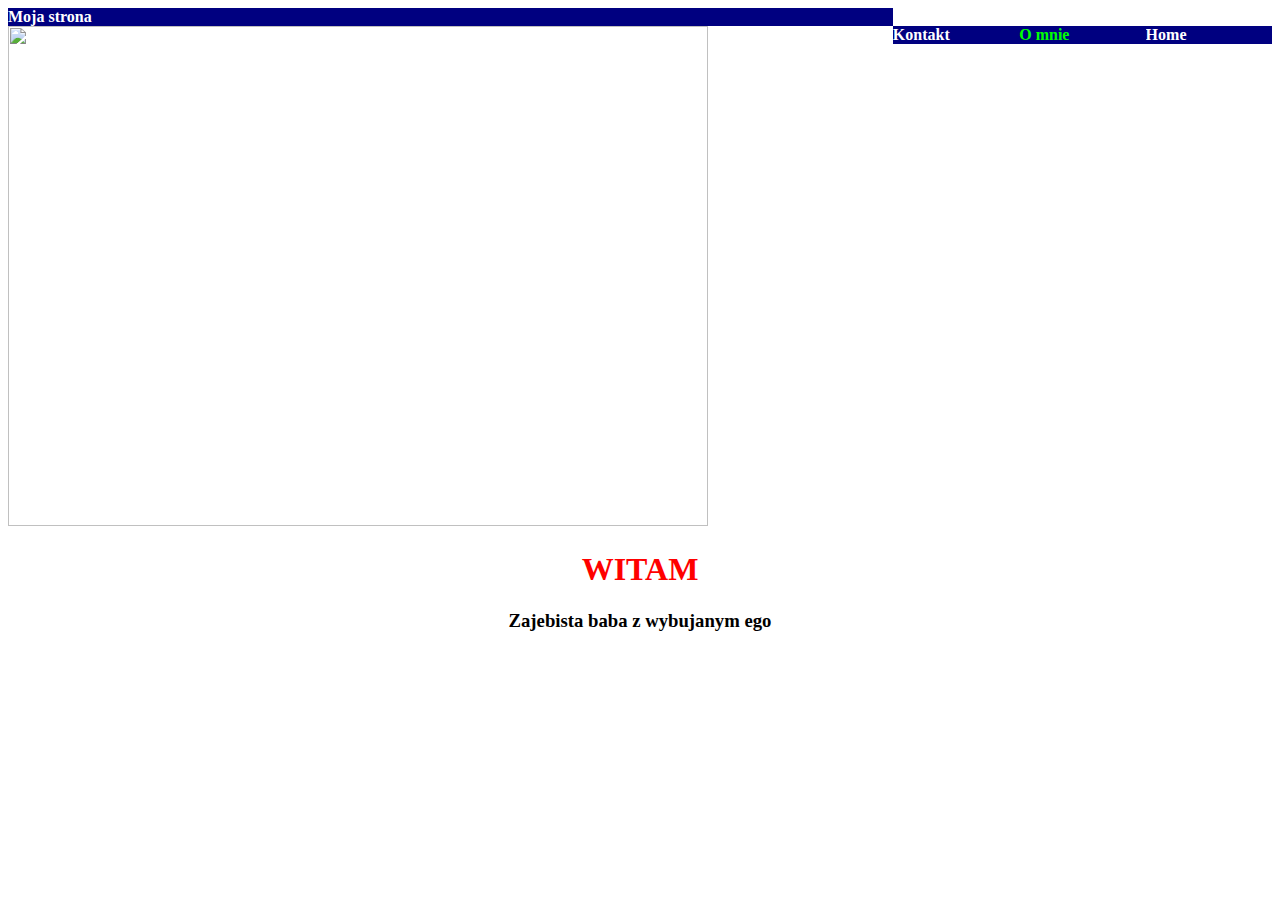
==== hello1.html @ 46b190ca "hello1.html" ====
<!DOCTYPE html>
<html lang="pl">
<head>
<link rel="icon" href="X.png" type="image/x-icon">
<title>O MNIE</title>
<meta charset="UTF-8">
<style>

h1 {
	color:red;
}

img {
	width: 700px;
	height:500px;
}
#v {
	background-color: navy;
	color: white;
	width:70%;
	height:20%;
	float:left;
}
#x {
	background-color: navy;
	color: white;
	width: 10%;
	height: 20%;
	float:right;
}
#z {
	background-color: navy;
	color: lime;
	width: 10%;
	height: 20%;
	float:right;
}#c {
	background-color: navy;
	color: white;
	width: 10%;
	height: 20%;
	float:right;
}

</style>
</head>
<body>
<div id="v"><b>Moja strona</b></div>
<img src="natalia.png" class="g">
<a href="index.html"><div id="x"><b>Home</b></div></a>
<div id="z"><b>O mnie</b></div>
<a href="hello2.html"><div id="c"><b>Kontakt</b></div></a><br>
<h1><center>WITAM</center></h1>
<h3><center>Zajebista baba z wybujanym ego</center></h3>
</body>
</html>
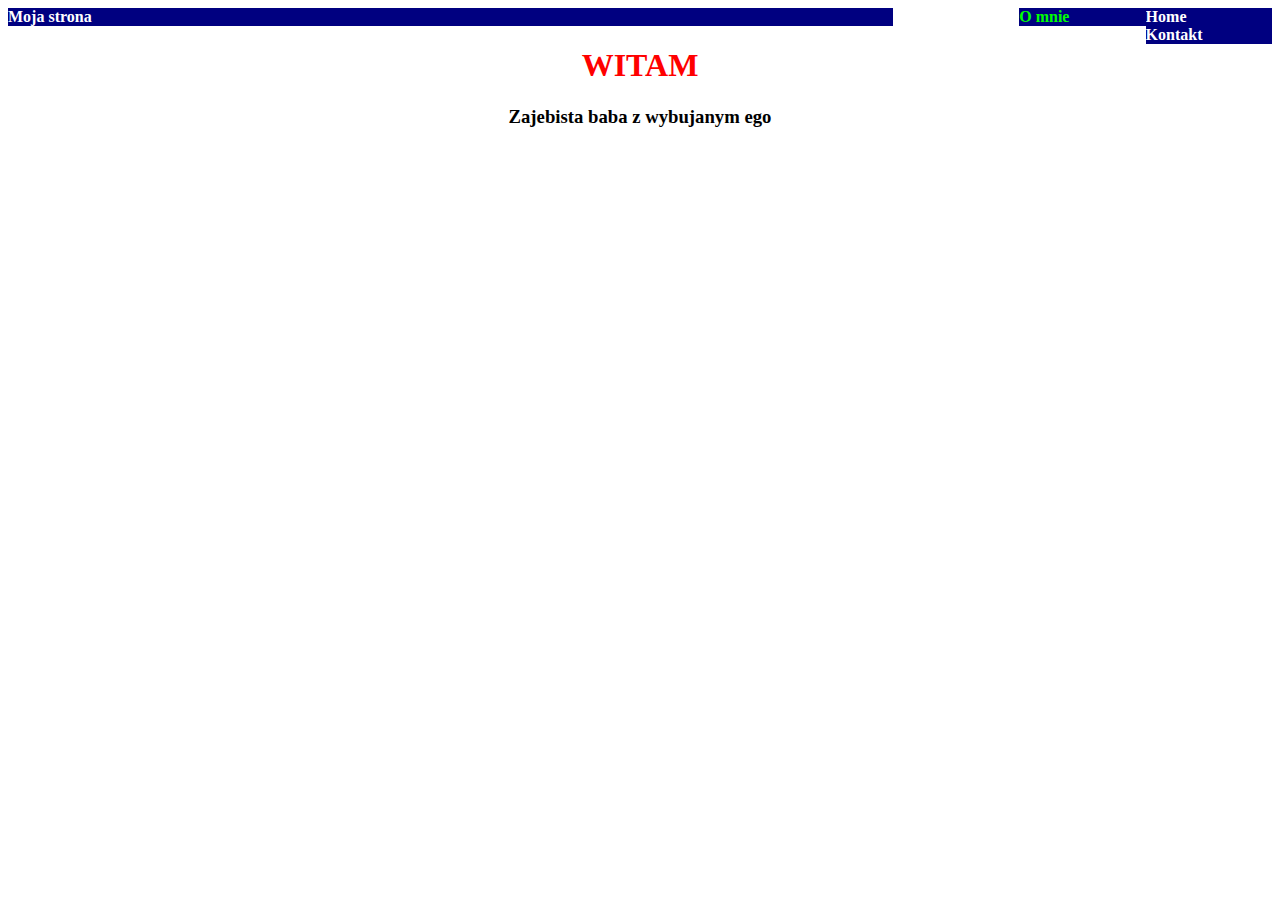
==== commit 7f4397a7: "hello1.html" ====
--- a/hello1.html
+++ b/hello1.html
@@ -41,7 +41,10 @@
 	height: 20%;
 	float:right;
 }
-
+img.g {
+	width:70px;
+	height: 10px;
+}
 </style>
 </head>
 <body>
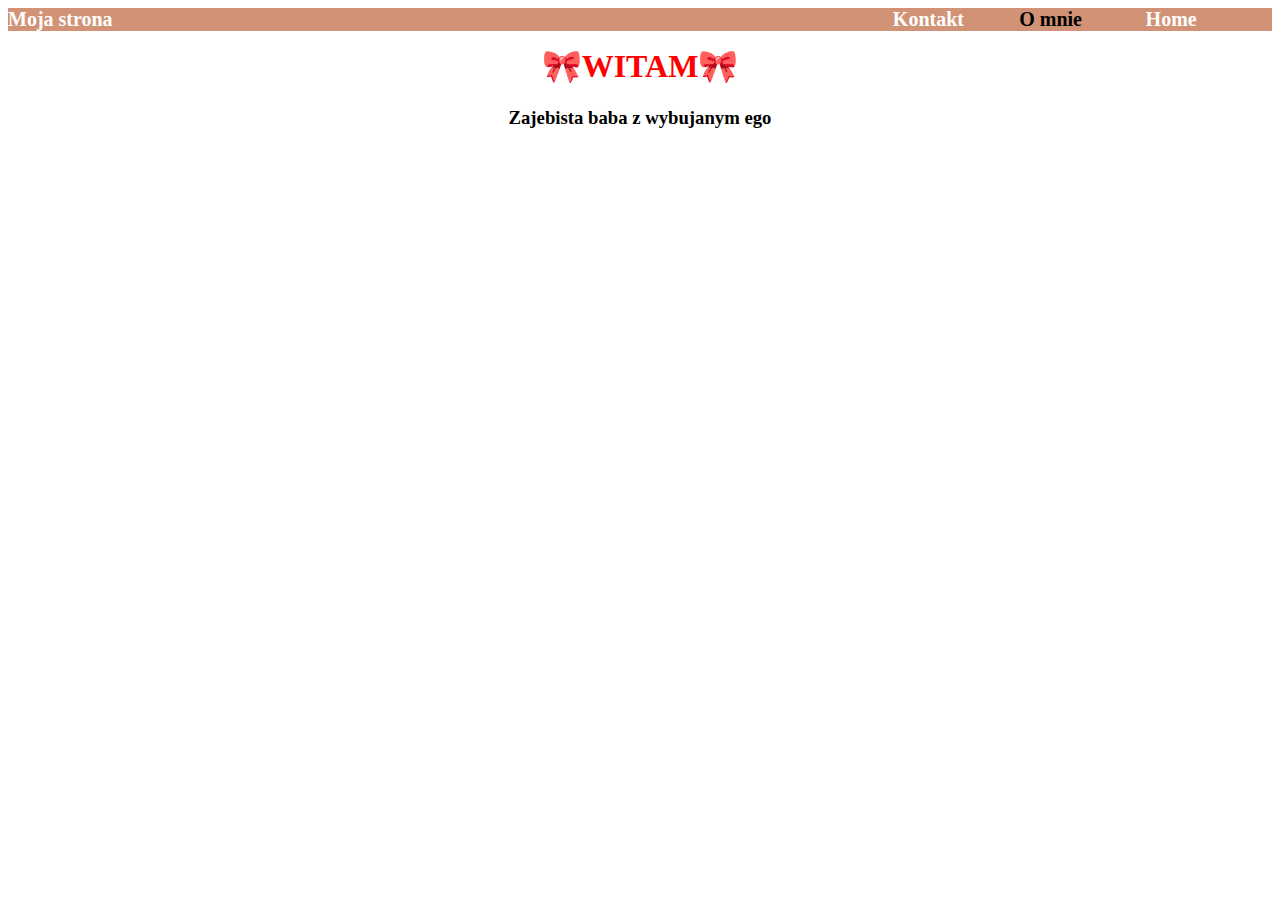
==== commit 9871faef: "hello1.html" ====
--- a/hello1.html
+++ b/hello1.html
@@ -1,7 +1,7 @@
 <!DOCTYPE html>
 <html lang="pl">
 <head>
-<link rel="icon" href="X.png" type="image/x-icon">
+<link rel="icon" href="X.PNG" type="image/x-icon">
 <title>O MNIE</title>
 <meta charset="UTF-8">
 <style>
@@ -15,45 +15,45 @@
 	height:500px;
 }
 #v {
-	background-color: navy;
+	background-color: #D19275;
 	color: white;
 	width:70%;
-	height:20%;
+	height:30%;
 	float:left;
+	font-size: 20px;
 }
 #x {
-	background-color: navy;
+	background-color: #D19275;
 	color: white;
 	width: 10%;
-	height: 20%;
+	height: 30%;
 	float:right;
+	font-size: 20px;
 }
 #z {
-	background-color: navy;
-	color: lime;
+	background-color: #D19275;
+	color: blaCK;
 	width: 10%;
-	height: 20%;
+	height: 30%;
 	float:right;
+	font-size: 20px;
 }#c {
-	background-color: navy;
+	background-color: #D19275;
 	color: white;
 	width: 10%;
-	height: 20%;
+	height: 30%;
 	float:right;
+	font-size: 20px;
 }
-img.g {
-	width:70px;
-	height: 10px;
-}
+
 </style>
-</head>
+</h#D19275
 <body>
 <div id="v"><b>Moja strona</b></div>
-<img src="natalia.png" class="g">
 <a href="index.html"><div id="x"><b>Home</b></div></a>
 <div id="z"><b>O mnie</b></div>
 <a href="hello2.html"><div id="c"><b>Kontakt</b></div></a><br>
-<h1><center>WITAM</center></h1>
+<h1><center>🎀WITAM🎀</center></h1>
 <h3><center>Zajebista baba z wybujanym ego</center></h3>
 </body>
 </html>
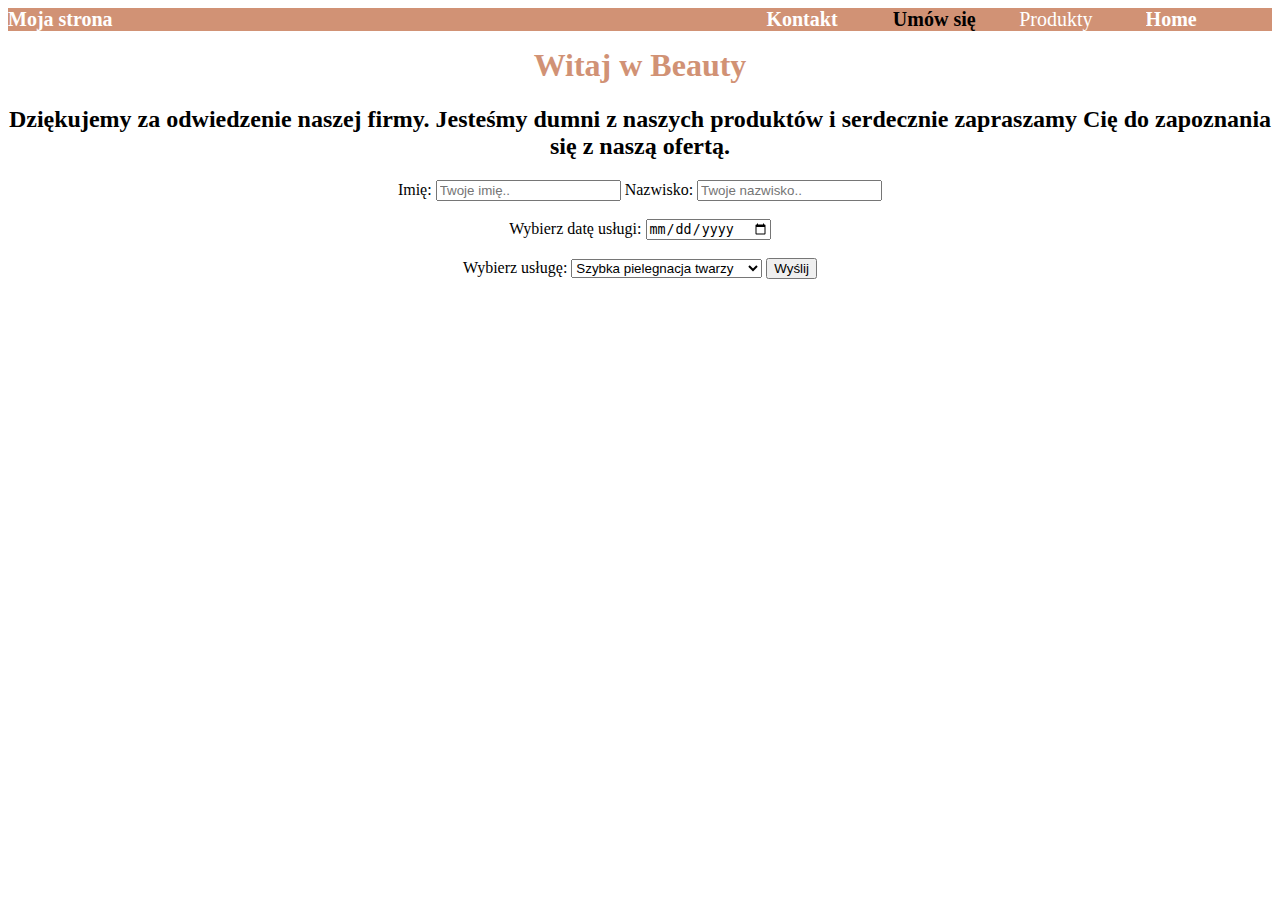
==== commit 3811f25e: "Update hello1.html" ====
--- a/hello1.html
+++ b/hello1.html
@@ -1,13 +1,16 @@
 <!DOCTYPE html>
 <html lang="pl">
 <head>
+	<link rel="icon" href="kwiat.png" type="image/x-icon">
 <link rel="icon" href="X.PNG" type="image/x-icon">
 <title>O MNIE</title>
 <meta charset="UTF-8">
 <style>
 
 h1 {
-	color:red;
+	color: #D19275;
+	font-family: Brush Script MT, Brush Script Std, cursive;
+	text-weight: bold;
 }
 
 img {
@@ -17,7 +20,7 @@
 #v {
 	background-color: #D19275;
 	color: white;
-	width:70%;
+	width:60%;
 	height:30%;
 	float:left;
 	font-size: 20px;
@@ -45,15 +48,52 @@
 	float:right;
 	font-size: 20px;
 }
-
+#n{
+	background-color: #D19275;
+	color: white;
+	width: 10%;
+	height: 30%;
+	float:right;
+	font-size: 20px;
+}
 </style>
-</h#D19275
 <body>
 <div id="v"><b>Moja strona</b></div>
 <a href="index.html"><div id="x"><b>Home</b></div></a>
-<div id="z"><b>O mnie</b></div>
+<a href="Produkty.html"><div id="n">Produkty</div></a>
+<div id="z"><b>Umów się</b></div>
 <a href="hello2.html"><div id="c"><b>Kontakt</b></div></a><br>
-<h1><center>🎀WITAM🎀</center></h1>
-<h3><center>Zajebista baba z wybujanym ego</center></h3>
+    
+
+ 
+<center>
+
+    <div class="container">
+        <h1>Witaj w Beauty</h1>
+        <h2>Dziękujemy za odwiedzenie naszej firmy. Jesteśmy dumni z naszych produktów i serdecznie zapraszamy Cię do zapoznania się z naszą ofertą.</h2>
+
+        <form>
+            <label for="fname">Imię:</label>
+            <input type="text" id="fname" name="firstname" placeholder="Twoje imię..">
+
+            <label for="lname">Nazwisko:</label>
+            <input type="text" id="lname" name="lastname" placeholder="Twoje nazwisko.."><br><br>
+
+            <label for="date">Wybierz datę usługi:</label>
+            <input type="date" id="date" name="date"><br><br>
+
+            <label for="service">Wybierz usługę:</label>
+            <select id="service" name="service">
+                <option value="service1">Szybka pielegnacja twarzy</option>
+                <option value="service2">Botox na włosy</option>
+                <option value="service3">Laminacja rzęs</option>
+                <option value="service4">Masaż regeneracyjny twarzy</option>
+                <option value="service5">Podcięcie włosów</option>
+            </select>
+
+            <input type="submit" value="Wyślij">
+        </form>
+    </div></center>
+
 </body>
 </html>
